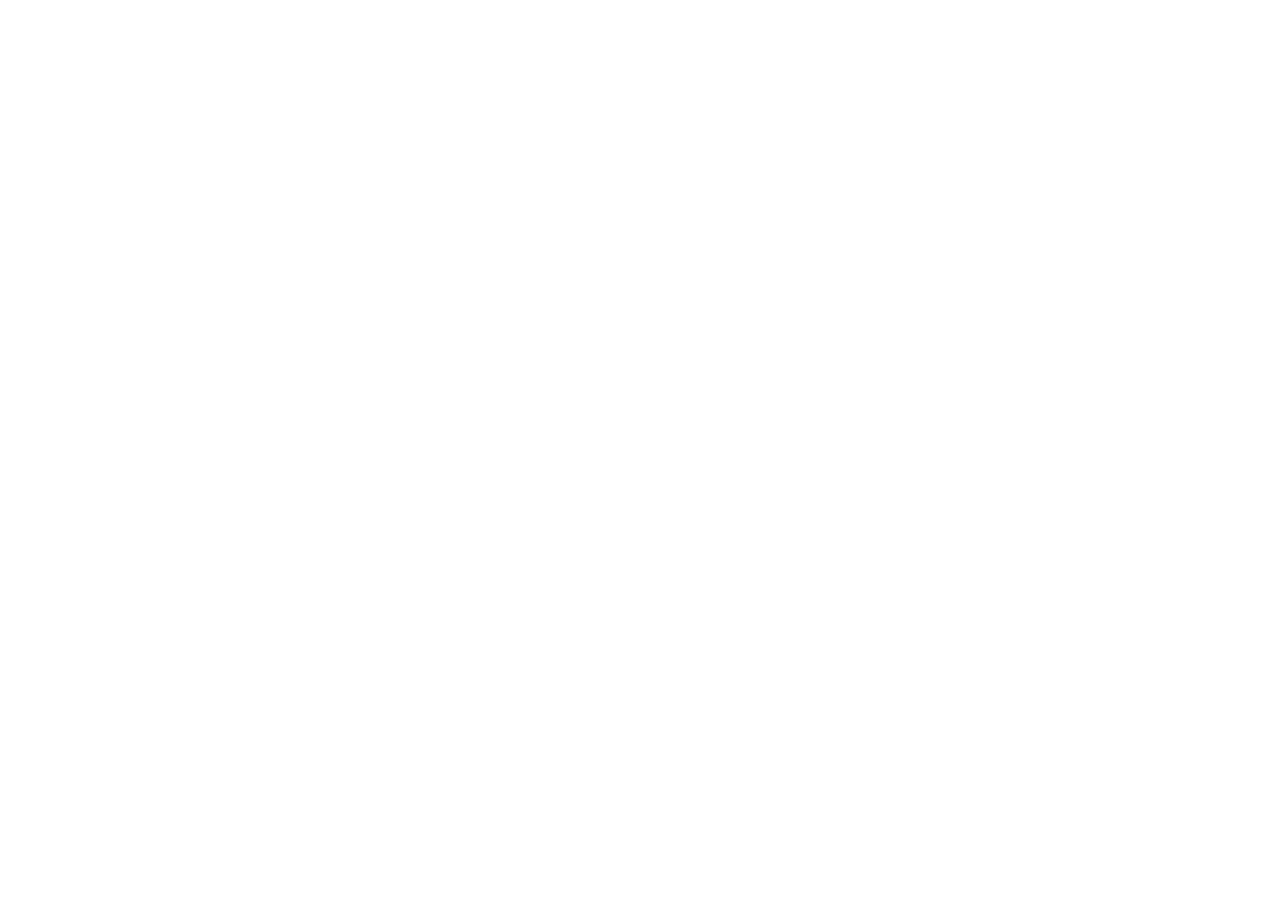
==== html/login.html @ 725979f3 "Primer Commit" ====
<!DOCTYPE html>
<html lang="en">

<head>
    <meta charset="UTF-8">
    <meta http-equiv="X-UA-Compatible" content="IE=edge">
    <meta name="viewport" content="width=device-width, initial-scale=1.0">
    <title>Document</title>
</head>

<body>

</body>

</html>
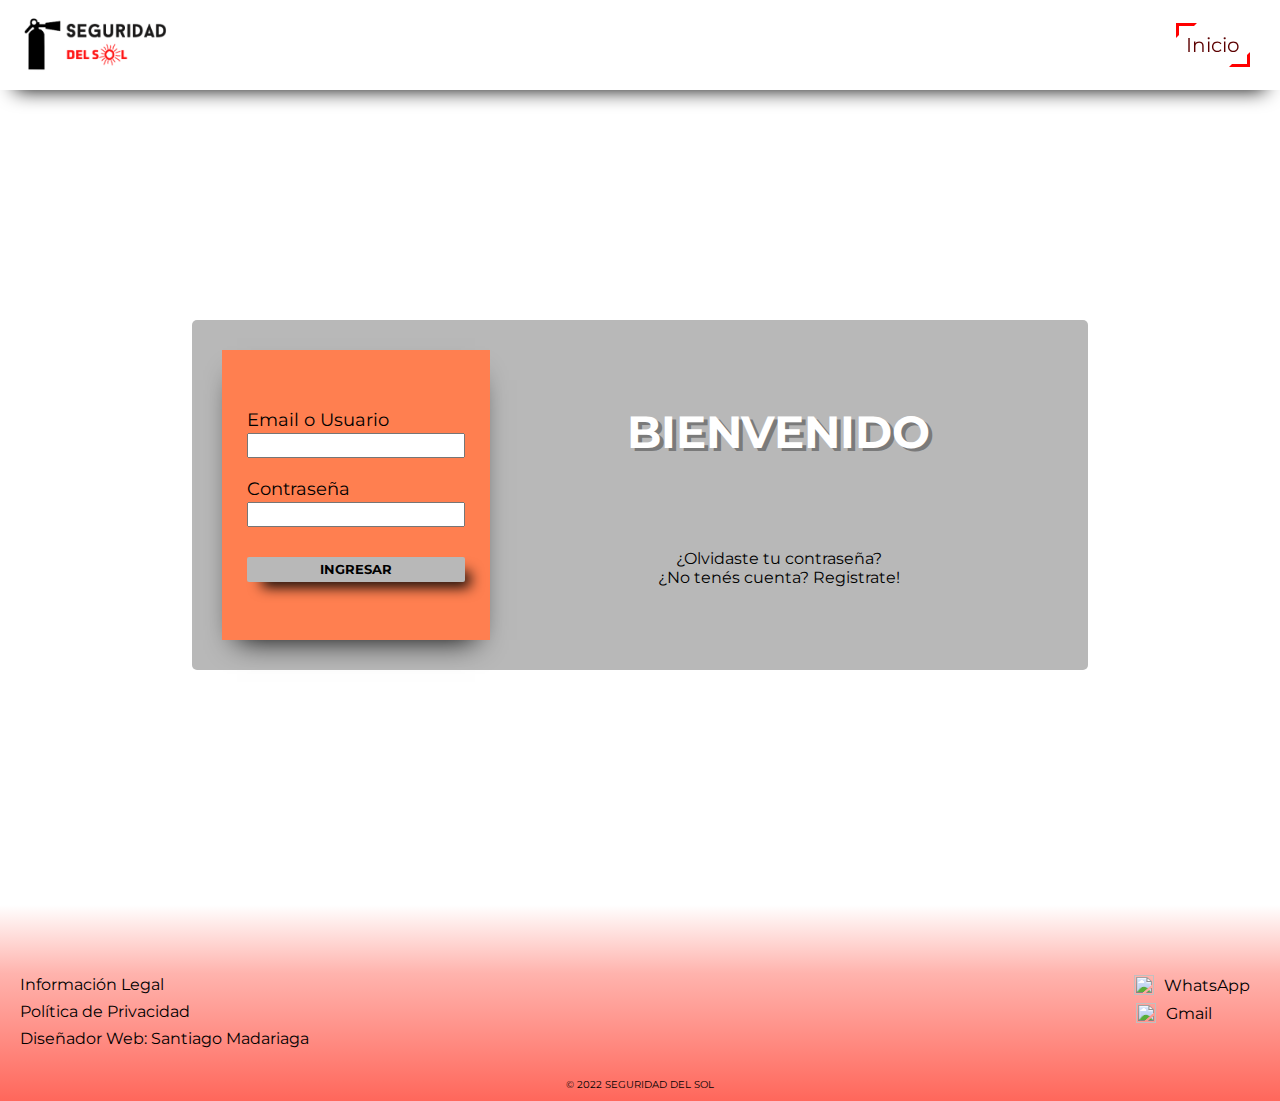
==== commit c5175aec: "Pagina login creada" ====
--- a/html/login.html
+++ b/html/login.html
@@ -5,11 +5,115 @@
     <meta charset="UTF-8">
     <meta http-equiv="X-UA-Compatible" content="IE=edge">
     <meta name="viewport" content="width=device-width, initial-scale=1.0">
-    <title>Document</title>
+    <link rel="stylesheet" href="styleLogin.css">
+    <link rel="shortcut icon" href="https://cayber.com.ar/wp-content/uploads/2020/06/fire-extinguisher-324x324.png"
+        type="image/x-icon">
+    <style>
+        @import url('https://fonts.googleapis.com/css2?family=Montserrat:wght@300;500;700&display=swap');
+    </style>
+    <script src="https://kit.fontawesome.com/c14bbd8edf.js" crossorigin="anonymous"></script>
+    <title>Ingresar</title>
 </head>
 
 <body>
 
+    <!--------- REDES --------->
+    <div class="wpp">
+        <a href="https://wa.me/5491133608192?text=Solicito Información">
+            <img src="/img/WhatsApp.svg.webp" alt="">
+        </a>
+    </div>
+
+    <!--------- HEADER --------->
+
+    <header class="header_container">
+        <div class="content_header">
+            <div class="logo_container">
+                <img src="../img/Seguridad_del_sol-removebg-preview.png" alt="">
+            </div>
+            <nav class="navbar">
+                <label for="toggle_menu" class="icon_container"><i class="fas fa-bars"></i></label>
+                <input type="checkbox" name="" id="toggle_menu">
+                <ul class="list">
+                    <li>
+                        <a href="../index.html" id="" class="hov">Inicio</a>
+                    </li>
+                </ul>
+            </nav>
+        </div>
+    </header>
+
+    <!---------- SECTION LOGIN ---------->
+
+    <section class="section_container">
+        <div class="positions">
+            <div class="container_back">
+            </div>
+            <div class="container_login">
+                <div class="box_login">
+                    <div class="content_login">
+                        <div class="box_one">
+                            <div class="box_log">
+                                <p>Email o Usuario</p>
+                                <input type="email" name="" id="" class="input_login">
+                            </div>
+                            <div class="box_log">
+                                <p>Contraseña</p>
+                                <input type="password" name="" id="" class="input_login">
+                            </div>
+                            <button class="btn_login">INGRESAR</button>
+                        </div>
+                        <div class="box_two">
+                            <h1>BIENVENIDO</h1>
+                            <div class="box_welcome">
+                                <p><a href="#">¿Olvidaste tu contraseña?</a></p>
+                                <p><a href="/html/register.html">¿No tenés cuenta? Registrate!</a></p>
+                            </div>
+                        </div>
+                    </div>
+                </div>
+            </div>
+        </div>
+    </section>
+
+    <!-- FOOTER -->
+
+    <footer class="footer_container">
+        <div class="content_footer">
+            <div class="content_footer_texts">
+                <div class="info_footer">
+                    <p><a href="#">Información Legal</a></p>
+                    <p><a href="#">Política de Privacidad</a></p>
+                    <p>Diseñador Web: <a href="https://github.com/santo1810" target="_blank">Santiago Madariaga</a></p>
+                </div>
+                <div class="container_logo">
+                    <div class="logo_footer">
+                        <img src="../img/Seguridad_del_sol-png-copia.png" alt="">
+                    </div>
+                </div>
+                <div class="contact_footer">
+                    <div class="content_contact">
+                        <div class="content_ico">
+                            <img src="../img/wpp-ico.ico" alt="">
+                        </div>
+                        <p><a href="https://wa.me/5491133608192?text=Solicito Información" target="_blank">WhatsApp</a>
+                        </p>
+                    </div>
+                    <div class="content_contact space">
+                        <div class="content_ico">
+                            <img src="../img/email-ico.ico" alt="">
+                        </div>
+                        <p><a href="mailto:seguridad.delsol@gmail.com?Subject=Solicito Información">Gmail</a></p>
+                    </div>
+                </div>
+            </div>
+            <div class="copy">
+                <p>© 2022 SEGURIDAD DEL SOL</p>
+            </div>
+        </div>
+    </footer>
+
+
 </body>
 
 </html>--- a/html/styleLogin.css
+++ b/html/styleLogin.css
@@ -0,0 +1,456 @@
+* {
+  margin: 0;
+  padding: 0;
+  box-sizing: border-box;
+  text-decoration: none;
+  list-style: none;
+  font-family: "Montserrat", sans-serif;
+  color: black;
+}
+
+html {
+  scroll-behavior: smooth;
+  scroll-padding-top: 95px;
+}
+
+body {
+  width: 100%;
+}
+
+.section_container {
+  background-color: #ffffff85;
+  width: 100%;
+  position: relative;
+}
+
+h1 {
+  font-size: clamp(25px, 5vw, 45px);
+}
+
+textarea {
+  resize: none;
+}
+
+/*********** REDES ***********/
+.wpp {
+  position: fixed;
+  width: 50px;
+  height: 50px;
+  bottom: 10px;
+  right: 10px;
+  z-index: 100;
+  cursor: pointer;
+}
+.wpp img {
+  width: 100%;
+}
+
+.wpp:hover {
+  transform: scale(1.2);
+  transition: all 0.3s linear;
+}
+/*********** HEADER ***********/
+
+.header_container {
+  /* border: 8px solid aquamarine; */
+  background: rgb(255, 255, 255);
+  box-shadow: 0px 15px 20px -15px #000000;
+  margin: 0 auto;
+  height: 90px;
+  display: flex;
+  justify-content: center;
+  position: sticky;
+  top: 0;
+  z-index: 5;
+}
+
+.content_header {
+  display: flex;
+  align-items: center;
+  justify-content: space-between;
+  padding: 10px 30px 10px 20px;
+  max-width: 1400px;
+  width: 100%;
+}
+
+.logo_container {
+  display: flex;
+  width: 150px;
+  min-width: 100px;
+}
+.logo_container > img {
+  width: 100%;
+}
+
+/************ NAVBAR ************/
+
+#toggle_menu {
+  display: none;
+}
+
+.navbar {
+  display: flex;
+  justify-content: center;
+  align-items: center;
+}
+
+.icon_container {
+  display: none;
+  align-items: center;
+  justify-content: center;
+  width: 40px;
+  height: 40px;
+  font-size: clamp(30px, 5vw, 40px);
+  cursor: pointer;
+}
+
+.header_container .list {
+  display: flex;
+  gap: 40px;
+  font-size: 20px;
+  font-weight: 400;
+}
+
+@media (max-width: 992px) {
+  .header_container .list {
+    display: flex;
+    gap: 60px;
+    align-items: center;
+    background-color: #fafafa;
+    padding: 10px 20px;
+    padding-top: 50px;
+    flex-direction: column;
+    height: 100vh;
+    width: 70vw;
+    position: fixed;
+    right: -100%;
+    top: 90px;
+    box-shadow: -10px 20px 10px rgb(0 0 0 / 25%);
+    transition: all 0.7s ease-in-out;
+    visibility: visible;
+  }
+  .icon_container {
+    display: flex;
+  }
+  .icon_container i:hover {
+    color: rgb(92, 0, 0);
+    transition: all 0.5s;
+  }
+
+  .navbar #toggle_menu:checked ~ .list {
+    display: flex;
+    right: 0;
+  }
+}
+
+.hov {
+  color: rgb(92, 0, 0);
+  position: relative;
+  z-index: 1;
+  padding: 10px;
+}
+
+.list li > .hov::before,
+.list li > .hov::after {
+  content: "";
+  display: block;
+  position: absolute;
+  width: 20%;
+  height: 20%;
+  border: solid;
+  transition: all 0.6s ease;
+  border-radius: 0.5px;
+}
+
+.list li > .hov:hover::after,
+.list li > .hov:hover::before {
+  width: 80%;
+  height: 70%;
+}
+
+.list li > .hov::before {
+  top: 0;
+  left: 0;
+  border-bottom-color: transparent;
+  border-right-color: transparent;
+  border-top-color: red;
+  border-left-color: red;
+}
+
+.list li > .hov::after {
+  bottom: 0;
+  right: 0;
+  border-top-color: transparent;
+  border-left-color: transparent;
+  border-bottom-color: red;
+  border-right-color: red;
+}
+
+/****** HERO ******/
+
+.container_back {
+  height: 90vh;
+  width: 100%;
+  /* min-width: 800px; */
+  background-image: url(img/hero-login.jpg);
+  filter: blur(5px);
+  background-position: top;
+  background-repeat: no-repeat;
+  background-size: cover;
+}
+
+.positions {
+  width: 100%;
+  height: auto;
+  display: flex;
+  justify-content: center;
+  align-items: center;
+  border-radius: 5px;
+  position: relative;
+}
+
+/******* LOGIN *******/
+
+.container_login {
+  display: flex;
+  justify-content: center;
+  align-items: center;
+
+  width: 100%;
+  height: auto;
+  position: absolute;
+}
+
+.box_login {
+  max-width: 1400px;
+  width: 70vw;
+  height: 350px;
+  display: flex;
+  justify-content: center;
+
+  background-color: #b8b8b8;
+  border-radius: 5px;
+  flex-wrap: wrap;
+}
+
+.content_login {
+  display: flex;
+  width: 100%;
+  padding: 30px;
+  gap: 10px;
+}
+
+.box_login:hover {
+  transform: scale(1.1);
+  transition: all 0.7s;
+}
+
+.box_one {
+  background-color: coral;
+  width: 45%;
+
+  display: flex;
+  flex-direction: column;
+  justify-content: center;
+  padding: 0 25px;
+  gap: 20px;
+
+  box-shadow: 0px 15px 28px -15px #000000;
+}
+
+.box_one p {
+  font-size: 18px;
+}
+
+.box_one input {
+  width: 100%;
+  height: 25px;
+  padding: 0 5px;
+  font-size: 16px;
+}
+
+.box_one input:focus {
+  outline: none;
+  border: none;
+  box-shadow: 10px 10px 14px -5px #000000;
+}
+
+.btn_login {
+  height: 25px;
+  margin-top: 10px;
+
+  background-color: #b8b8b8;
+  font-weight: 700;
+  font-size: 13px;
+  border: none;
+  border-radius: 2px;
+  box-shadow: 10px 10px 14px -5px #000000;
+  cursor: pointer;
+}
+
+.btn_login:hover {
+  background-color: #949494;
+  transition: all 0.5s ease;
+}
+
+.box_two {
+  width: 100%;
+
+  display: flex;
+  flex-direction: column;
+  align-items: center;
+  justify-content: center;
+
+  gap: 90px;
+}
+
+.box_log {
+  display: flex;
+  flex-direction: column;
+  gap: 2px;
+}
+
+.box_two h1 {
+  color: #ffffff;
+  text-shadow: 4px 3px 0 #7a7a7a;
+}
+
+.box_welcome {
+  text-align: center;
+}
+
+.box_welcome > p a:hover {
+  color: #6b6b6b;
+  transition: all 0.5s ease;
+}
+
+/* @media (max-width: 992px) {
+  .content_login {
+    flex-direction: column;
+  }
+} */
+
+/********** FOOTER **********/
+
+.footer_container {
+  height: auto;
+  width: 100%;
+  display: flex;
+  justify-content: center;
+  margin-top: 5px;
+  background: linear-gradient(
+    0deg,
+    rgba(255, 103, 91, 1) 0%,
+    rgba(255, 179, 173, 1) 65%,
+    rgba(255, 255, 255, 1) 100%
+  );
+}
+
+.content_footer {
+  max-width: 1400px;
+  width: 100%;
+  display: flex;
+  flex-direction: column;
+  padding: 20px 10px 10px;
+  gap: 10px;
+}
+
+.content_footer_texts {
+  display: flex;
+  justify-content: space-between;
+  /* position: relative; */
+  padding-top: 40px;
+}
+
+.info_footer {
+  display: flex;
+  flex-direction: column;
+  width: 33%;
+  gap: 8px;
+
+  padding-top: 10px;
+  padding-left: 10px;
+}
+
+.info_footer a:hover {
+  color: rgb(155, 95, 95);
+  transition: all 0.5s ease;
+}
+
+.contact_footer {
+  display: flex;
+  flex-direction: column;
+  width: 33%;
+
+  align-items: flex-end;
+  padding-right: 20px;
+  gap: 8px;
+
+  padding-top: 10px;
+  padding-left: 10px;
+}
+
+.contact_footer a:hover {
+  color: rgb(155, 95, 95);
+  transition: all 0.5s ease;
+  cursor: pointer;
+}
+
+.content_contact {
+  display: flex;
+  align-items: center;
+
+  gap: 10px;
+}
+
+.content_ico {
+  height: 20px;
+  width: 20px;
+  display: flex;
+  justify-content: center;
+  align-items: center;
+}
+
+.content_ico > img {
+  width: 100%;
+  height: 100%;
+}
+
+.space {
+  margin-right: 38px;
+}
+
+@media (max-width: 640px) {
+  .space {
+    margin-right: 25px;
+  }
+}
+
+.content_footer_texts p {
+  font-size: clamp(10px, 2vw, 16px);
+}
+
+.copy {
+  width: 100%;
+  display: flex;
+  justify-content: center;
+  margin-top: 20px;
+}
+
+.copy p {
+  font-size: clamp(7px, 2vw, 10px);
+}
+
+.container_logo {
+  display: flex;
+  justify-content: center;
+  align-items: center;
+  width: 33%;
+}
+
+.logo_footer {
+  width: 200px;
+}
+.logo_footer > img {
+  width: 100%;
+}
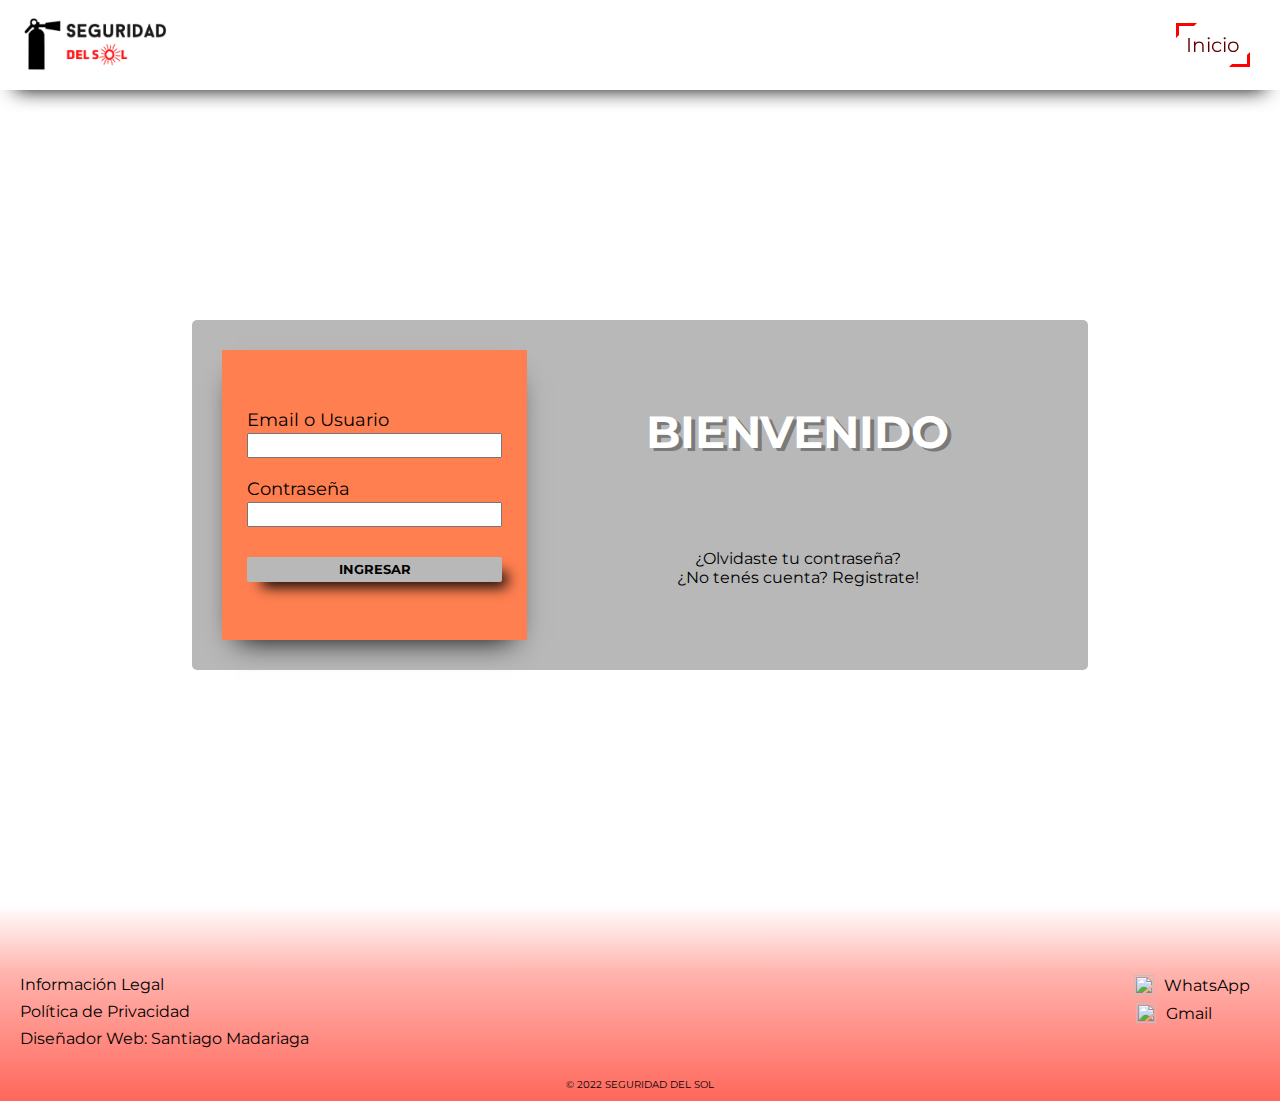
==== commit 2d81011b: "Página Terminada" ====
--- a/html/login.html
+++ b/html/login.html
@@ -32,8 +32,6 @@
                 <img src="../img/Seguridad_del_sol-removebg-preview.png" alt="">
             </div>
             <nav class="navbar">
-                <label for="toggle_menu" class="icon_container"><i class="fas fa-bars"></i></label>
-                <input type="checkbox" name="" id="toggle_menu">
                 <ul class="list">
                     <li>
                         <a href="../index.html" id="" class="hov">Inicio</a>
@@ -52,6 +50,7 @@
             <div class="container_login">
                 <div class="box_login">
                     <div class="content_login">
+                        <h1>BIENVENIDO</h1>
                         <div class="box_one">
                             <div class="box_log">
                                 <p>Email o Usuario</p>
@@ -62,10 +61,14 @@
                                 <input type="password" name="" id="" class="input_login">
                             </div>
                             <button class="btn_login">INGRESAR</button>
+                            <div class="box_welcome_log">
+                                <p><a href="#">¿Olvidaste tu contraseña?</a></p>
+                                <p><a href="/html/register.html">¿No tenés cuenta? Registrate!</a></p>
+                            </div>
                         </div>
                         <div class="box_two">
                             <h1>BIENVENIDO</h1>
-                            <div class="box_welcome">
+                            <div class="box_welcome_two">
                                 <p><a href="#">¿Olvidaste tu contraseña?</a></p>
                                 <p><a href="/html/register.html">¿No tenés cuenta? Registrate!</a></p>
                             </div>
--- a/html/styleLogin.css
+++ b/html/styleLogin.css
@@ -109,38 +109,6 @@
   gap: 40px;
   font-size: 20px;
   font-weight: 400;
-}
-
-@media (max-width: 992px) {
-  .header_container .list {
-    display: flex;
-    gap: 60px;
-    align-items: center;
-    background-color: #fafafa;
-    padding: 10px 20px;
-    padding-top: 50px;
-    flex-direction: column;
-    height: 100vh;
-    width: 70vw;
-    position: fixed;
-    right: -100%;
-    top: 90px;
-    box-shadow: -10px 20px 10px rgb(0 0 0 / 25%);
-    transition: all 0.7s ease-in-out;
-    visibility: visible;
-  }
-  .icon_container {
-    display: flex;
-  }
-  .icon_container i:hover {
-    color: rgb(92, 0, 0);
-    transition: all 0.5s;
-  }
-
-  .navbar #toggle_menu:checked ~ .list {
-    display: flex;
-    right: 0;
-  }
 }
 
 .hov {
@@ -223,6 +191,7 @@
 
 .box_login {
   max-width: 1400px;
+  min-width: 280px;
   width: 70vw;
   height: 350px;
   display: flex;
@@ -247,7 +216,7 @@
 
 .box_one {
   background-color: coral;
-  width: 45%;
+  width: 55%;
 
   display: flex;
   flex-direction: column;
@@ -315,13 +284,80 @@
   text-shadow: 4px 3px 0 #7a7a7a;
 }
 
-.box_welcome {
+.box_welcome_two {
   text-align: center;
 }
 
-.box_welcome > p a:hover {
+.box_welcome_log {
+  display: none;
+}
+
+.box_welcome_two > p a:hover {
   color: #6b6b6b;
   transition: all 0.5s ease;
+}
+
+.box_welcome_log > p a:hover {
+  color: rgb(121, 73, 56);
+  transition: all 0.5s ease;
+}
+
+.content_login > h1 {
+  display: none;
+}
+
+@media (max-width: 992px) {
+  .box_two {
+    display: none;
+  }
+
+  .content_login {
+    display: flex;
+    flex-direction: column;
+    align-items: center;
+    gap: 20px;
+  }
+
+  .content_login h1 {
+    display: flex;
+    color: #ffffff;
+    text-shadow: 4px 3px 0 #7a7a7a;
+  }
+
+  .box_login {
+    height: auto;
+  }
+
+  .box_one {
+    width: 80%;
+    height: 350px;
+    gap: 30px;
+  }
+
+  .box_welcome_log {
+    display: flex;
+    text-align: center;
+    margin-top: 10px;
+  }
+
+  .box_log p {
+    font-size: clamp(13px, 2vw, 18px);
+  }
+
+  .box_welcome_log a {
+    font-size: clamp(13px, 2vw, 18px);
+  }
+}
+
+@media (max-width: 576px) {
+  .content_login {
+    padding-left: 15px;
+    padding-right: 15px;
+  }
+
+  .box_one {
+    width: 95%;
+  }
 }
 
 /* @media (max-width: 992px) {
